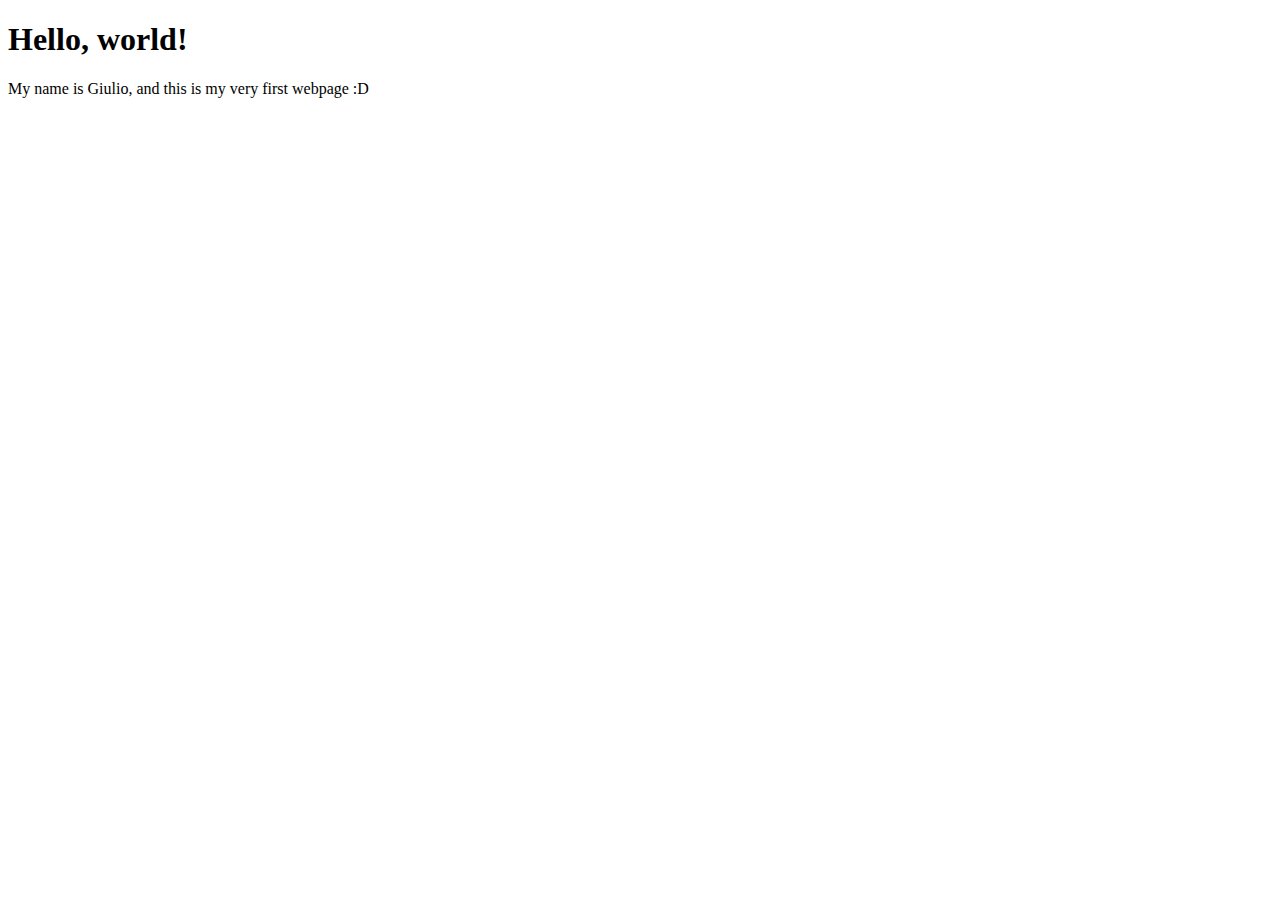
==== index.html @ 6de990e6 "1-6: commented code" ====
<!DOCTYPE html>
<html lang="en">
  <head>
    <meta charset="UTF-8" />
    <meta http-equiv="X-UA-Compatible" content="IE=edge" />
    <meta name="viewport" content="width=device-width, initial-scale=1.0" />
    <title>My first webpage</title>
  </head>
  <body>
    <h1>Hello, world!</h1>
    <p>My name is Giulio, and this is my very first webpage :D</p>
    <!-- <p>My name is Giulio, and this is my very first webpage :D</p> -->
  </body>
</html>
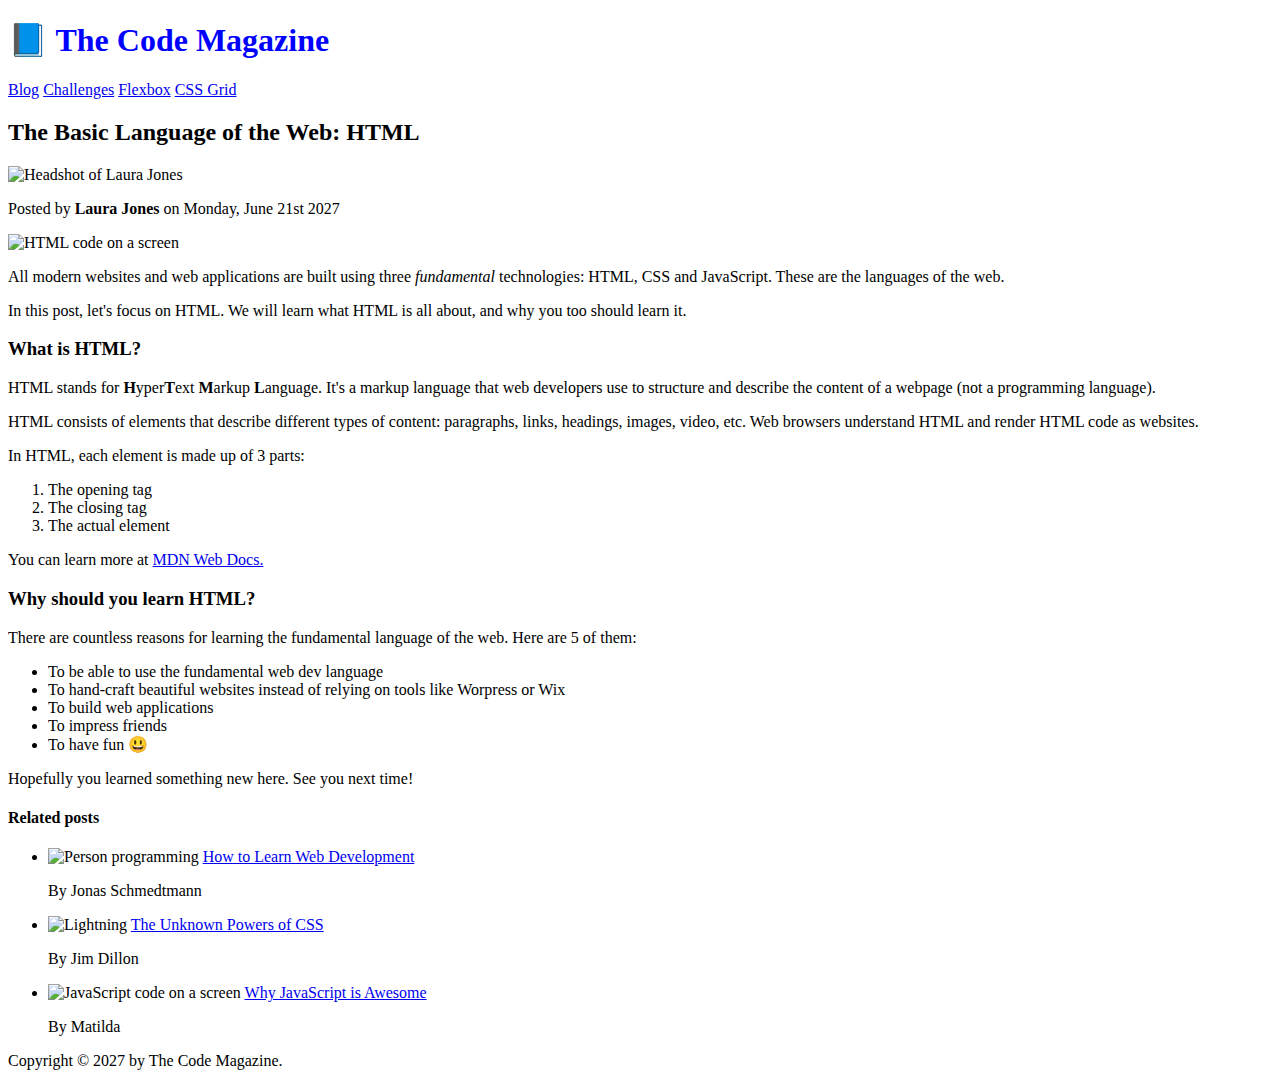
==== commit 825abad8: "3.23 External CSS" ====
--- a/index.html
+++ b/index.html
@@ -2,13 +2,131 @@
 <html lang="en">
   <head>
     <meta charset="UTF-8" />
-    <meta http-equiv="X-UA-Compatible" content="IE=edge" />
-    <meta name="viewport" content="width=device-width, initial-scale=1.0" />
-    <title>My first webpage</title>
+    <link href="style.css" rel="stylesheet" />
+    <title>The basic language of the Web: HTML</title>
   </head>
+
   <body>
-    <h1>Hello, world!</h1>
-    <p>My name is Giulio, and this is my very first webpage :D</p>
-    <!-- <p>My name is Giulio, and this is my very first webpage :D</p> -->
+    <!--
+    comment
+    -->
+    <header>
+      <h1>📘 The Code Magazine</h1>
+
+      <nav>
+        <a href="blog.html">Blog</a>
+        <a href="#">Challenges</a>
+        <a href="#">Flexbox</a>
+        <a href="#">CSS Grid</a>
+      </nav>
+    </header>
+
+    <article>
+      <header>
+        <h2>The Basic Language of the Web: HTML</h2>
+
+        <img
+          src="img/laura-jones.jpg"
+          alt="Headshot of Laura Jones"
+          width="50"
+          height="50"
+        />
+
+        <p>Posted by <strong>Laura Jones</strong> on Monday, June 21st 2027</p>
+        <img
+          src="img/post-img.jpg"
+          alt="HTML code on a screen"
+          width="500"
+          height="200"
+        />
+      </header>
+      <p>
+        All modern websites and web applications are built using three
+        <em>fundamental</em>
+        technologies: HTML, CSS and JavaScript. These are the languages of the
+        web.
+      </p>
+      <p>
+        In this post, let's focus on HTML. We will learn what HTML is all about,
+        and why you too should learn it.
+      </p>
+
+      <h3>What is HTML?</h3>
+      <p>
+        HTML stands for <strong>H</strong>yper<strong>T</strong>ext
+        <strong>M</strong>arkup <strong>L</strong>anguage. It's a markup
+        language that web developers use to structure and describe the content
+        of a webpage (not a programming language).
+      </p>
+      <p>
+        HTML consists of elements that describe different types of content:
+        paragraphs, links, headings, images, video, etc. Web browsers understand
+        HTML and render HTML code as websites.
+      </p>
+      <p>In HTML, each element is made up of 3 parts:</p>
+
+      <ol>
+        <li>The opening tag</li>
+        <li>The closing tag</li>
+        <li>The actual element</li>
+      </ol>
+
+      <p>
+        You can learn more at
+        <a href="https://www.google.com/" target="_blank">MDN Web Docs.</a>
+      </p>
+
+      <h3>Why should you learn HTML?</h3>
+      <p>
+        There are countless reasons for learning the fundamental language of the
+        web. Here are 5 of them:
+      </p>
+      <ul>
+        <li>To be able to use the fundamental web dev language</li>
+        <li>
+          To hand-craft beautiful websites instead of relying on tools like
+          Worpress or Wix
+        </li>
+        <li>To build web applications</li>
+        <li>To impress friends</li>
+        <li>To have fun 😃</li>
+      </ul>
+      <p>Hopefully you learned something new here. See you next time!</p>
+    </article>
+
+    <aside>
+      <h4>Related posts</h4>
+      <ul>
+        <li>
+          <img
+            src="img/related-1.jpg"
+            alt="Person programming"
+            width="75"
+            height="75"
+          />
+          <a href="#">How to Learn Web Development</a>
+          <p>By Jonas Schmedtmann</p>
+        </li>
+        <li>
+          <img src="img/related-2.jpg" alt="Lightning" width="75" height="75" />
+          <a href="#">The Unknown Powers of CSS</a>
+          <p>By Jim Dillon</p>
+        </li>
+        <li>
+          <img
+            src="img/related-3.jpg"
+            alt="JavaScript code on a screen"
+            width="75"
+            height="75"
+          />
+          <a href="#">Why JavaScript is Awesome</a>
+          <p>By Matilda</p>
+        </li>
+      </ul>
+    </aside>
+
+    <footer>
+      <p>Copyright © 2027 by The Code Magazine.</p>
+    </footer>
   </body>
 </html>
--- a/style.css
+++ b/style.css
@@ -0,0 +1,3 @@
+h1 {
+  color: blue;
+}
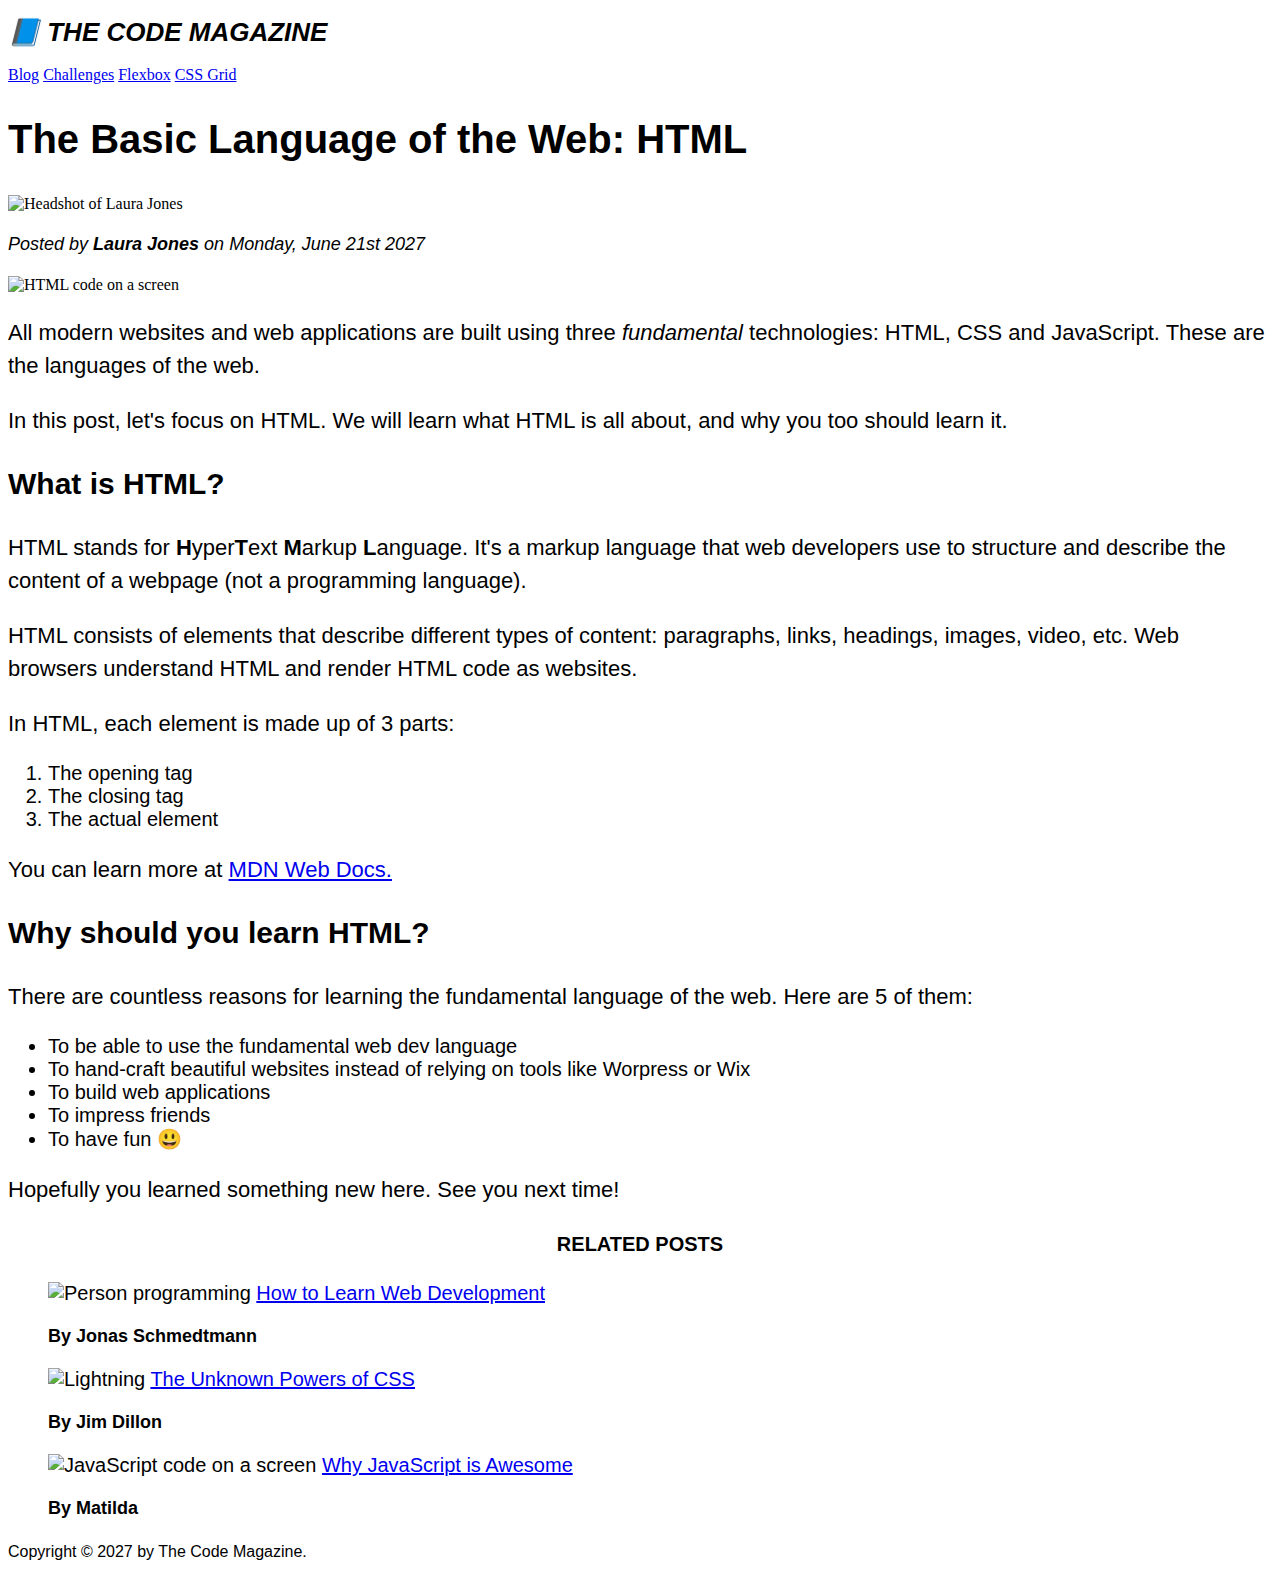
==== commit 0bf0c2de: "3.26 Class and ID Selectors" ====
--- a/index.html
+++ b/index.html
@@ -32,7 +32,9 @@
           height="50"
         />
 
-        <p>Posted by <strong>Laura Jones</strong> on Monday, June 21st 2027</p>
+        <p id="author">
+          Posted by <strong>Laura Jones</strong> on Monday, June 21st 2027
+        </p>
         <img
           src="img/post-img.jpg"
           alt="HTML code on a screen"
@@ -96,7 +98,7 @@
 
     <aside>
       <h4>Related posts</h4>
-      <ul>
+      <ul class="related-post-list">
         <li>
           <img
             src="img/related-1.jpg"
@@ -105,12 +107,12 @@
             height="75"
           />
           <a href="#">How to Learn Web Development</a>
-          <p>By Jonas Schmedtmann</p>
+          <p class="related-author">By Jonas Schmedtmann</p>
         </li>
         <li>
           <img src="img/related-2.jpg" alt="Lightning" width="75" height="75" />
           <a href="#">The Unknown Powers of CSS</a>
-          <p>By Jim Dillon</p>
+          <p class="related-author">By Jim Dillon</p>
         </li>
         <li>
           <img
@@ -120,13 +122,13 @@
             height="75"
           />
           <a href="#">Why JavaScript is Awesome</a>
-          <p>By Matilda</p>
+          <p class="related-author">By Matilda</p>
         </li>
       </ul>
     </aside>
 
     <footer>
-      <p>Copyright © 2027 by The Code Magazine.</p>
+      <p id="copyright">Copyright © 2027 by The Code Magazine.</p>
     </footer>
   </body>
 </html>
--- a/style.css
+++ b/style.css
@@ -1,3 +1,59 @@
+h1,
+h2,
+h3,
+h4,
+p,
+li {
+  font-family: sans-serif;
+}
+
 h1 {
-  color: blue;
+  font-size: 26px;
+  text-transform: uppercase;
+  font-style: italic;
 }
+h2 {
+  font-size: 40px;
+}
+h3 {
+  font-size: 30px;
+}
+h4 {
+  font-size: 20px;
+  text-transform: uppercase;
+  text-align: center;
+}
+p {
+  font-size: 22px;
+  line-height: 1.5;
+}
+
+li {
+  font-size: 20px;
+}
+
+/* footer p {
+  font-size: 16px;
+} */
+
+/* article header p {
+  font-style: italic;
+} */
+
+#author {
+  font-style: italic;
+  font-size: 18px;
+}
+
+#copyright {
+  font-size: 16px;
+}
+
+.related-author {
+  font-size: 18px;
+  font-weight: bold;
+}
+
+.related-post-list {
+  list-style: none;
+}
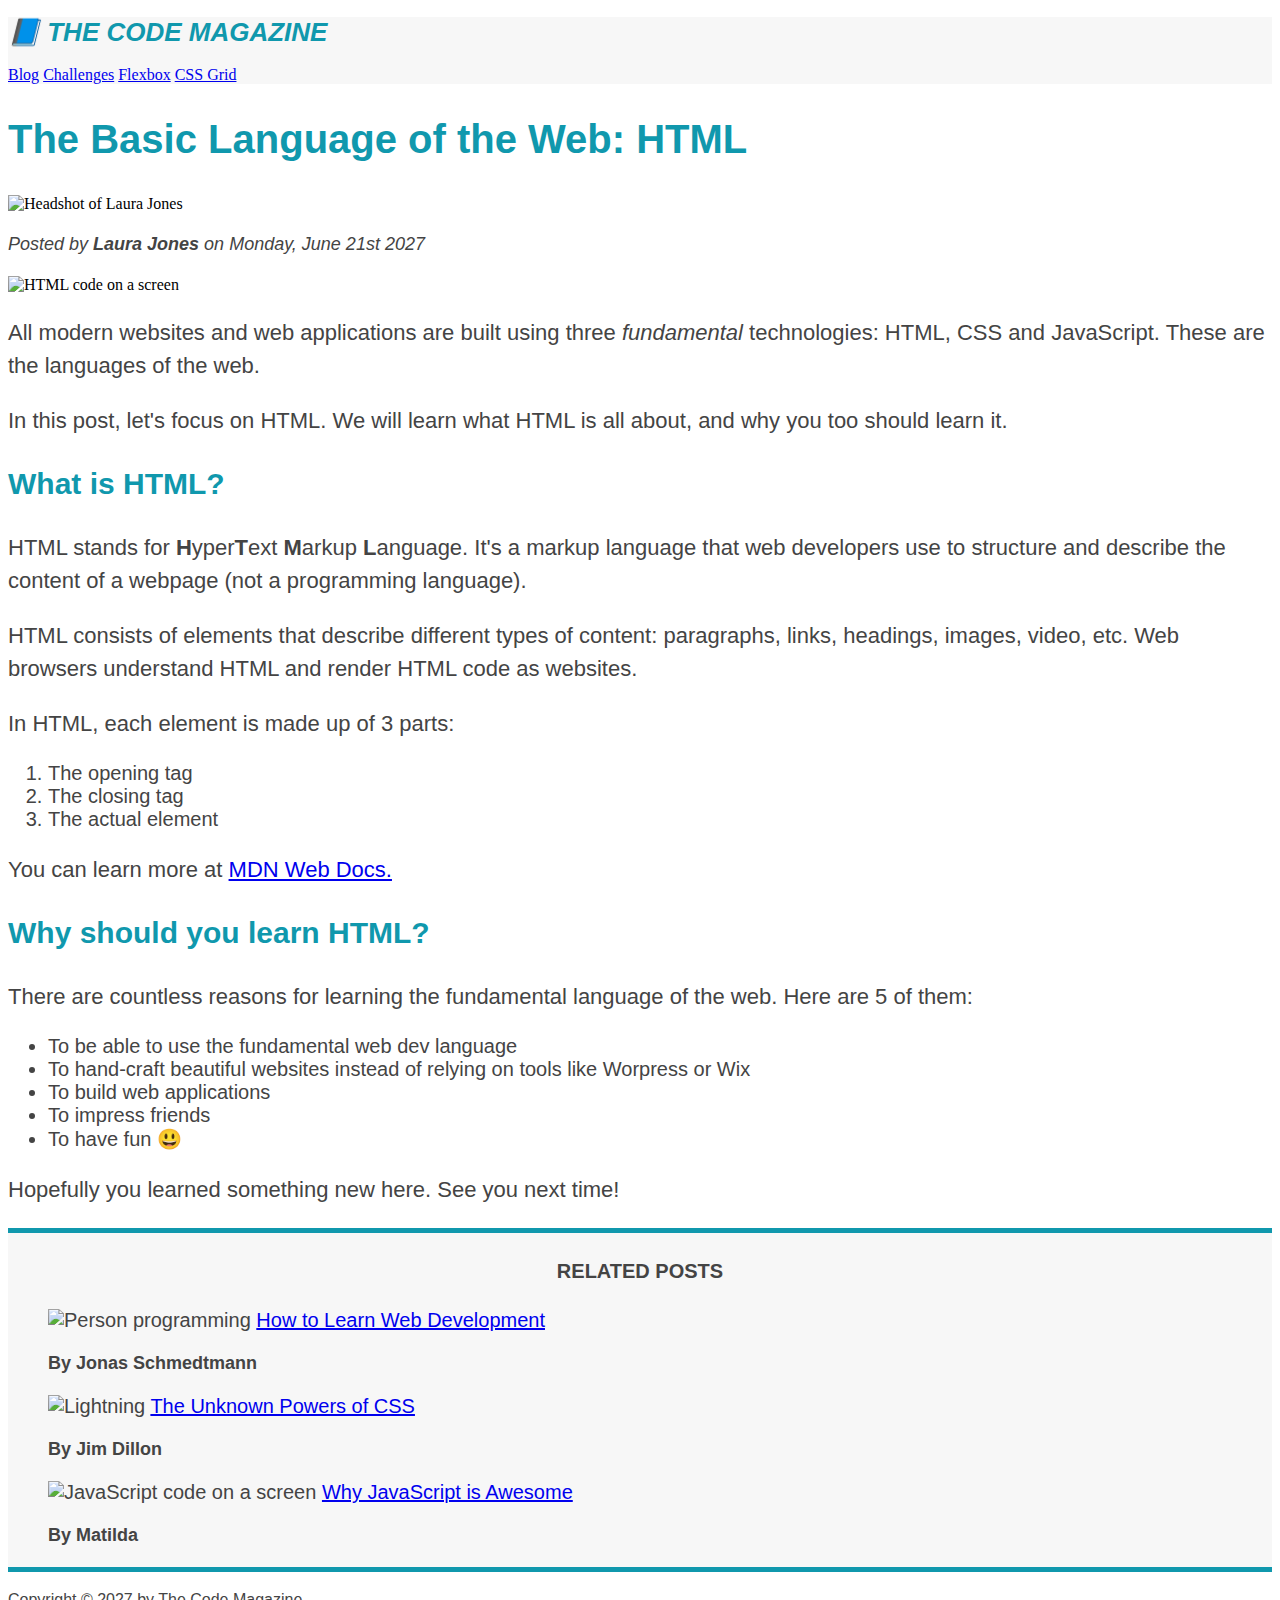
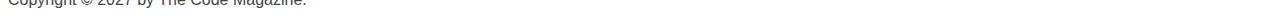
==== commit 9e422094: "3.27 Working with colors" ====
--- a/index.html
+++ b/index.html
@@ -10,7 +10,7 @@
     <!--
     comment
     -->
-    <header>
+    <header class="main-header">
       <h1>📘 The Code Magazine</h1>
 
       <nav>
--- a/style.css
+++ b/style.css
@@ -5,6 +5,13 @@
 p,
 li {
   font-family: sans-serif;
+  color: #444;
+}
+
+h1,
+h2,
+h3 {
+  color: #1098ad;
 }
 
 h1 {
@@ -57,3 +64,13 @@
 .related-post-list {
   list-style: none;
 }
+
+.main-header {
+  background-color: #f7f7f7;
+}
+
+aside {
+  background-color: #f7f7f7;
+  border-top: 5px solid #1098ad;
+  border-bottom: 5px solid #1098ad;
+}
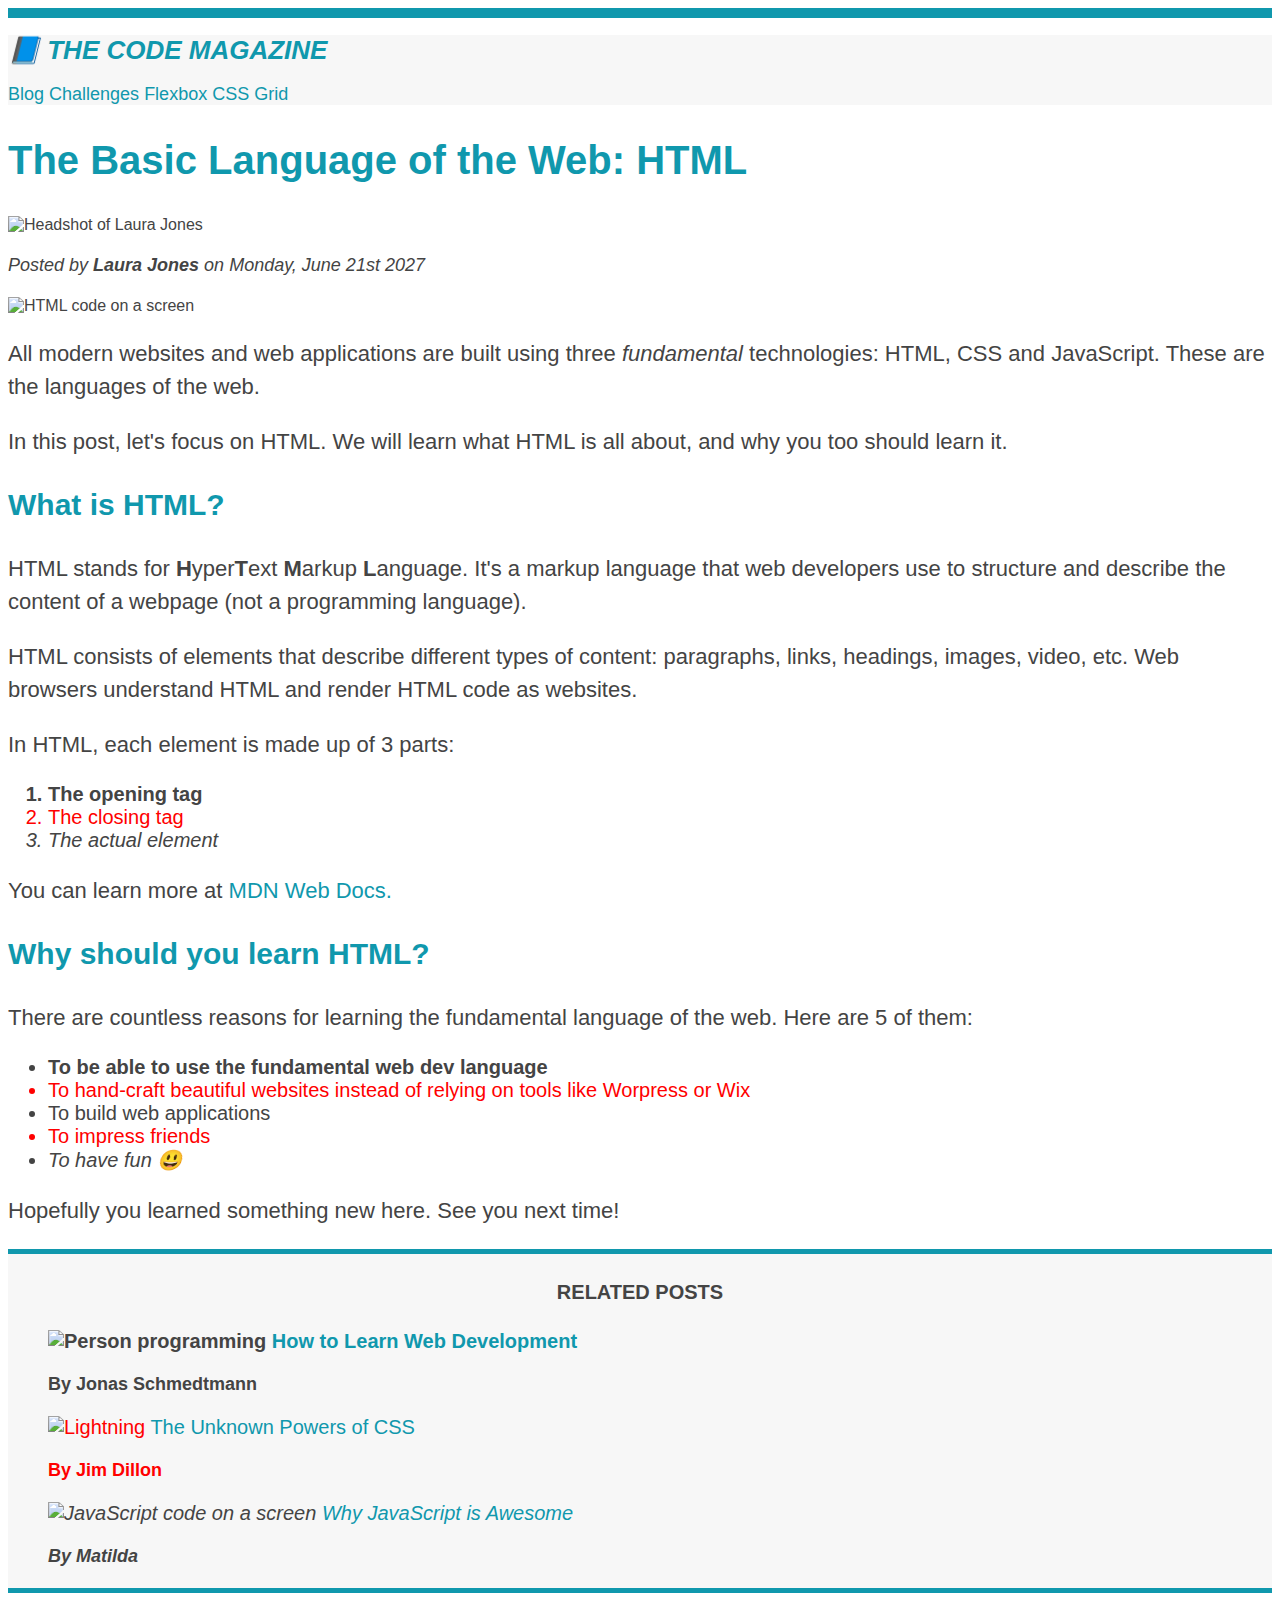
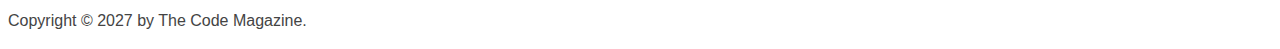
==== commit 30cc6b26: "3.32 inheritance and universal selector" ====
--- a/index.html
+++ b/index.html
@@ -14,6 +14,7 @@
       <h1>📘 The Code Magazine</h1>
 
       <nav>
+        <!-- <strong>This is the navigation</strong> -->
         <a href="blog.html">Blog</a>
         <a href="#">Challenges</a>
         <a href="#">Flexbox</a>
@@ -128,7 +129,9 @@
     </aside>
 
     <footer>
-      <p id="copyright">Copyright © 2027 by The Code Magazine.</p>
+      <p id="copyright" class="copyright text">
+        Copyright © 2027 by The Code Magazine.
+      </p>
     </footer>
   </body>
 </html>
--- a/style.css
+++ b/style.css
@@ -1,11 +1,11 @@
-h1,
-h2,
-h3,
-h4,
-p,
-li {
+* {
+  /* Universal selector */
+  /* border-top: 10px solid #1098ad; */
+}
+body {
+  color: #444;
   font-family: sans-serif;
-  color: #444;
+  border-top: 10px solid #1098ad;
 }
 
 h1,
@@ -74,3 +74,48 @@
   border-top: 5px solid #1098ad;
   border-bottom: 5px solid #1098ad;
 }
+
+li:first-child {
+  font-weight: bold;
+}
+
+li:last-child {
+  font-style: italic;
+}
+
+li:nth-child(even) {
+  color: red;
+}
+
+a:link {
+  color: #1098ad;
+  text-decoration: none;
+}
+a:visited {
+  color: #1098ad;
+}
+a:hover {
+  color: orangered;
+  font-weight: bold;
+  text-decoration: underline orangered;
+}
+a:active {
+  background-color: black;
+  font-style: italic;
+}
+/* Resolving conflicts
+#copyright {
+  color: red;
+}
+.copyright {
+  color: blue;
+}
+.text {
+  color: yellow;
+}
+footer p {
+  color: green !important;
+} */
+nav {
+  font-size: 18px;
+}
